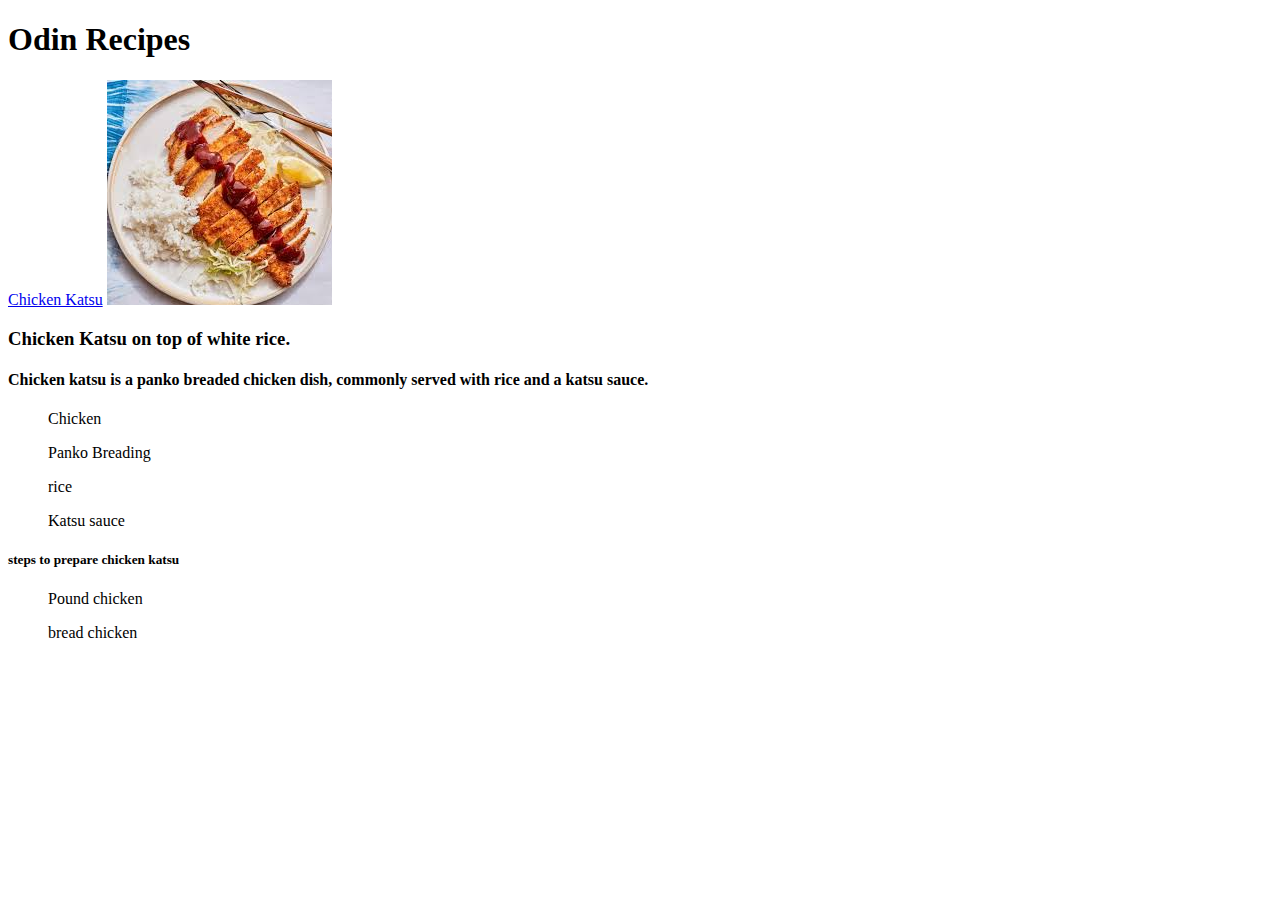
==== index.html @ 4813edbd "updates done by jflowers" ====
<!DOCTYPE html>
<html lang="en">
<head>
    <meta charset="UTF-8">
    <meta name="viewport" content="width=device-width, initial-scale=1.0">
    <title>Document</title>
</head>
<body>
    <h1>Odin Recipes</h1>
    <a href="Recipes/Chicken Katsu.html">Chicken Katsu</a>

    <img src="./images/chickenkatsurecipe.jpg">
    <h3>Chicken Katsu on top of white rice.</h3>
    <h4>Chicken katsu is a panko breaded chicken dish, commonly served with rice and a katsu sauce.</h4>
    <ul>Chicken</ul>
    <ul>Panko Breading</ul>
    <ul>rice</ul>
    <ul>Katsu sauce</ul>
    <h5>steps to prepare chicken katsu</h5>
    <ol>Pound chicken</ol>
    <ol>bread chicken</ol>
</body>
</html>
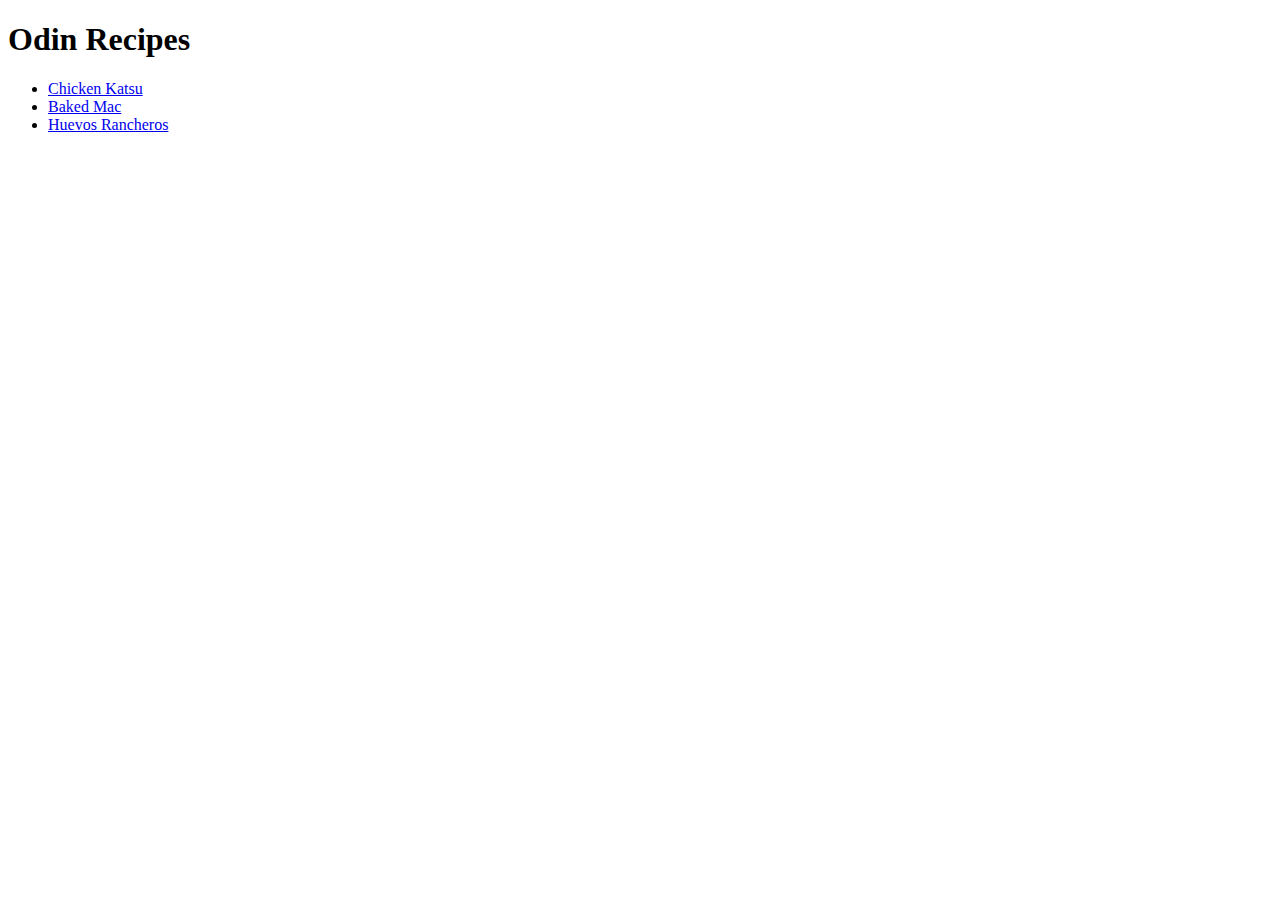
==== commit b666a794: "Added more recipes and included images.`" ====
--- a/index.html
+++ b/index.html
@@ -7,17 +7,11 @@
 </head>
 <body>
     <h1>Odin Recipes</h1>
-    <a href="Recipes/Chicken Katsu.html">Chicken Katsu</a>
 
-    <img src="./images/chickenkatsurecipe.jpg">
-    <h3>Chicken Katsu on top of white rice.</h3>
-    <h4>Chicken katsu is a panko breaded chicken dish, commonly served with rice and a katsu sauce.</h4>
-    <ul>Chicken</ul>
-    <ul>Panko Breading</ul>
-    <ul>rice</ul>
-    <ul>Katsu sauce</ul>
-    <h5>steps to prepare chicken katsu</h5>
-    <ol>Pound chicken</ol>
-    <ol>bread chicken</ol>
+    <ul>
+    <li><a href="Recipes/Chicken Katsu.html">Chicken Katsu</a></li>
+    <li><a href="Recipes/Baked Mac.html">Baked Mac</a></li>
+    <li><a href="Recipes/Huevos Rancheros.html">Huevos Rancheros</a></li>
+    </ul>
 </body>
 </html>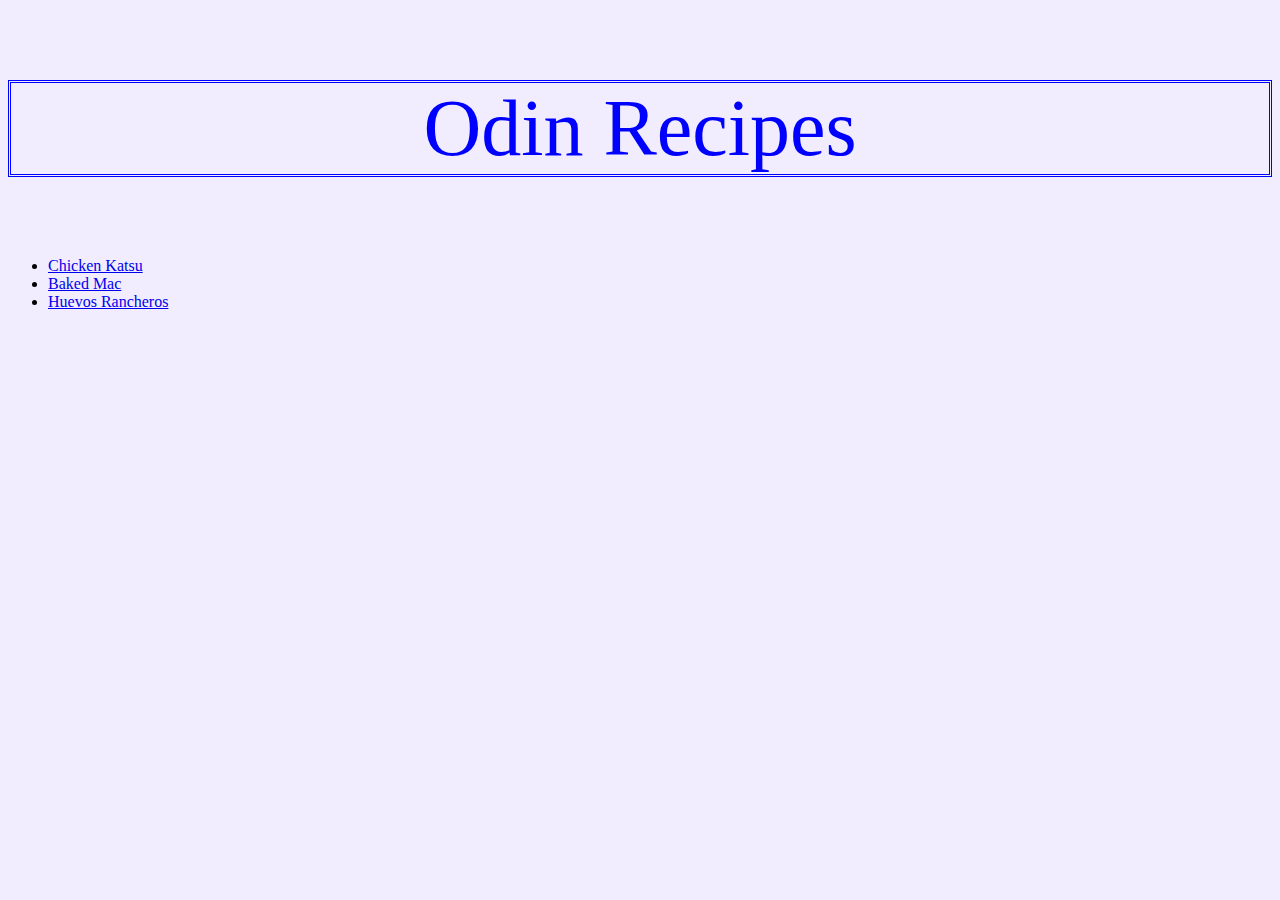
==== commit 871f990b: "added css to recipes HTML" ====
--- a/index.html
+++ b/index.html
@@ -4,9 +4,11 @@
     <meta charset="UTF-8">
     <meta name="viewport" content="width=device-width, initial-scale=1.0">
     <title>Document</title>
+    <link rel="stylesheet" type="text/css" href=style.css>
 </head>
 <body>
-    <h1>Odin Recipes</h1>
+    <p class="header">Odin Recipes</p>
+    <div>  </div>
 
     <ul>
     <li><a href="Recipes/Chicken Katsu.html">Chicken Katsu</a></li>
@@ -14,4 +16,5 @@
     <li><a href="Recipes/Huevos Rancheros.html">Huevos Rancheros</a></li>
     </ul>
 </body>
-</html>+</html>
+
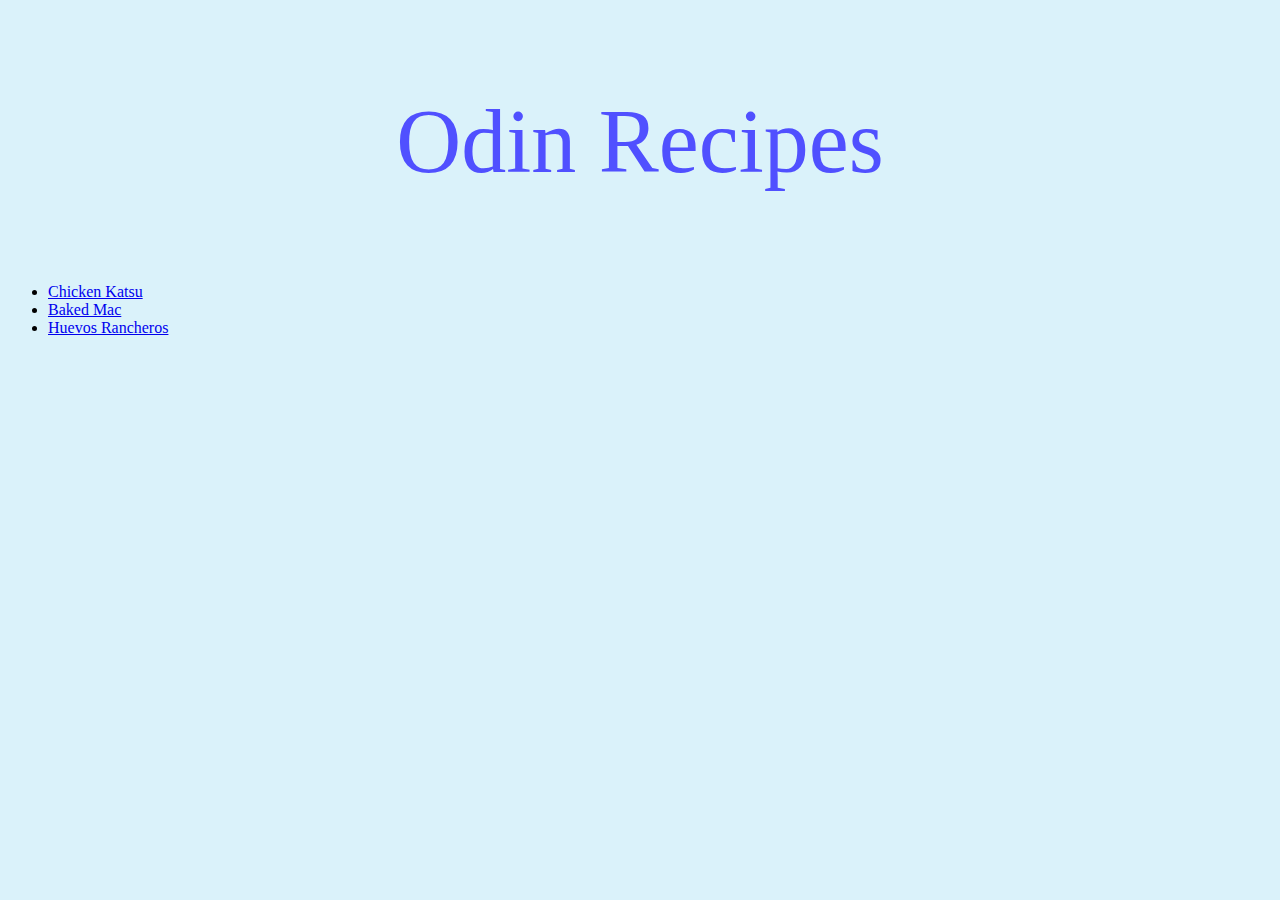
==== commit d2fdf05f: "added css to html" ====
--- a/index.html
+++ b/index.html
@@ -4,17 +4,15 @@
     <meta charset="UTF-8">
     <meta name="viewport" content="width=device-width, initial-scale=1.0">
     <title>Document</title>
-    <link rel="stylesheet" type="text/css" href=style.css>
+    <link rel="stylesheet" type="text/css" href="style.css">
 </head>
 <body>
-    <p class="header">Odin Recipes</p>
-    <div>  </div>
+    <p class="title">Odin Recipes</p>
 
     <ul>
-    <li><a href="Recipes/Chicken Katsu.html">Chicken Katsu</a></li>
-    <li><a href="Recipes/Baked Mac.html">Baked Mac</a></li>
-    <li><a href="Recipes/Huevos Rancheros.html">Huevos Rancheros</a></li>
+    <li class="button1"><a href="Recipes/Chicken Katsu.html">Chicken Katsu</a></li>
+    <li class="button2"><a href="Recipes/Baked Mac.html">Baked Mac</a></li>
+    <li class="button3"><a href="Recipes/Huevos Rancheros.html">Huevos Rancheros</a></li>
     </ul>
 </body>
-</html>
-
+</html>--- a/style.css
+++ b/style.css
@@ -0,0 +1,10 @@
+body {
+    background-color: rgb(218, 242, 250);
+}
+
+.title {
+    color: rgb(80, 80, 255);
+    font-size: 90px;
+    font-family: 'Times New Roman', Times, serif;
+    text-align: center;
+}
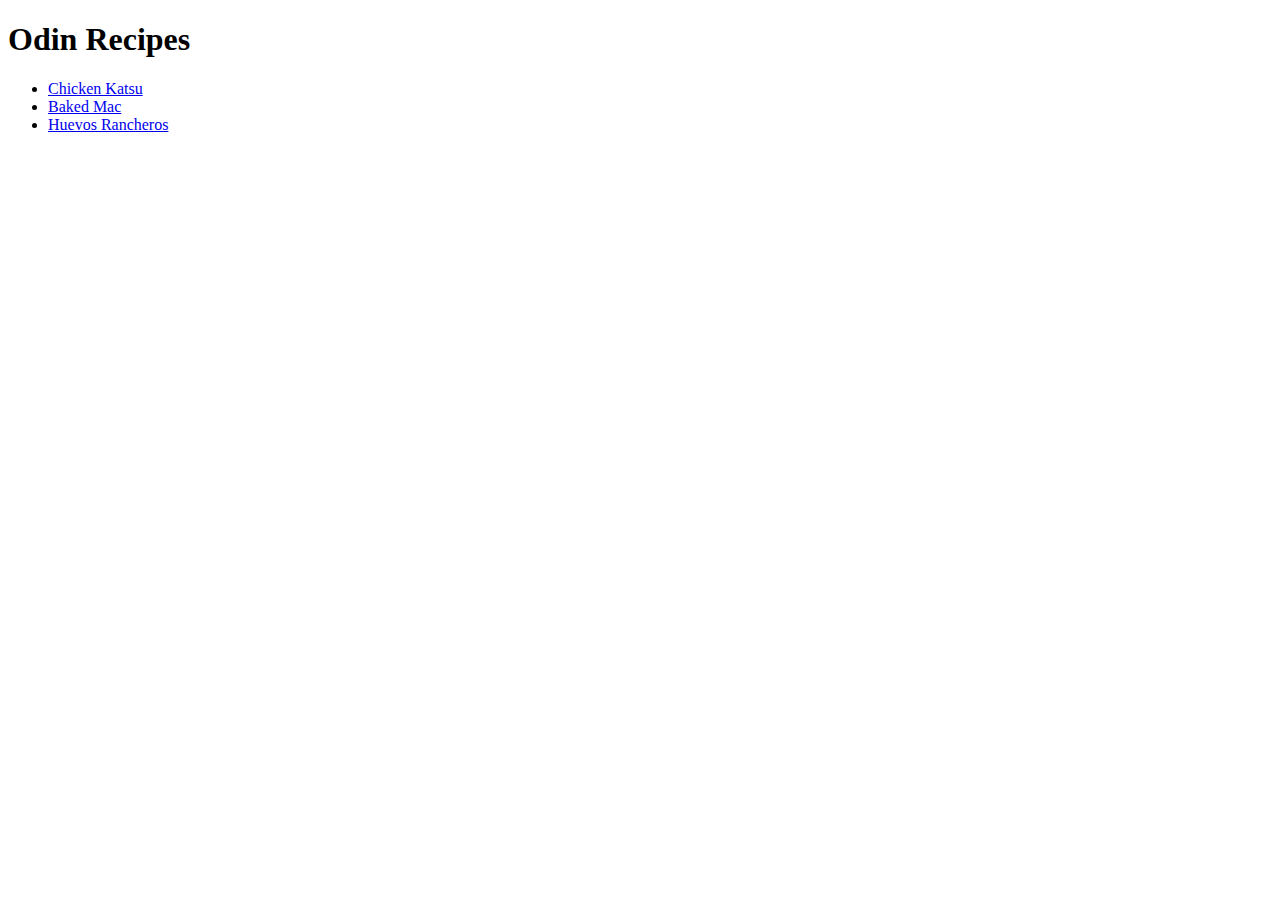
==== commit ab2ac83a: "Merge branch 'main' of github.com:FlowersJesus/ProjectRecipes" ====
--- a/index.html
+++ b/index.html
@@ -4,10 +4,9 @@
     <meta charset="UTF-8">
     <meta name="viewport" content="width=device-width, initial-scale=1.0">
     <title>Document</title>
-    <link rel="stylesheet" type="text/css" href="style.css">
 </head>
 <body>
-    <p class="title">Odin Recipes</p>
+    <h1>Odin Recipes</h1>
 
     <ul>
     <li class="button1"><a href="Recipes/Chicken Katsu.html">Chicken Katsu</a></li>
@@ -15,4 +14,5 @@
     <li class="button3"><a href="Recipes/Huevos Rancheros.html">Huevos Rancheros</a></li>
     </ul>
 </body>
-</html>+</html>
+
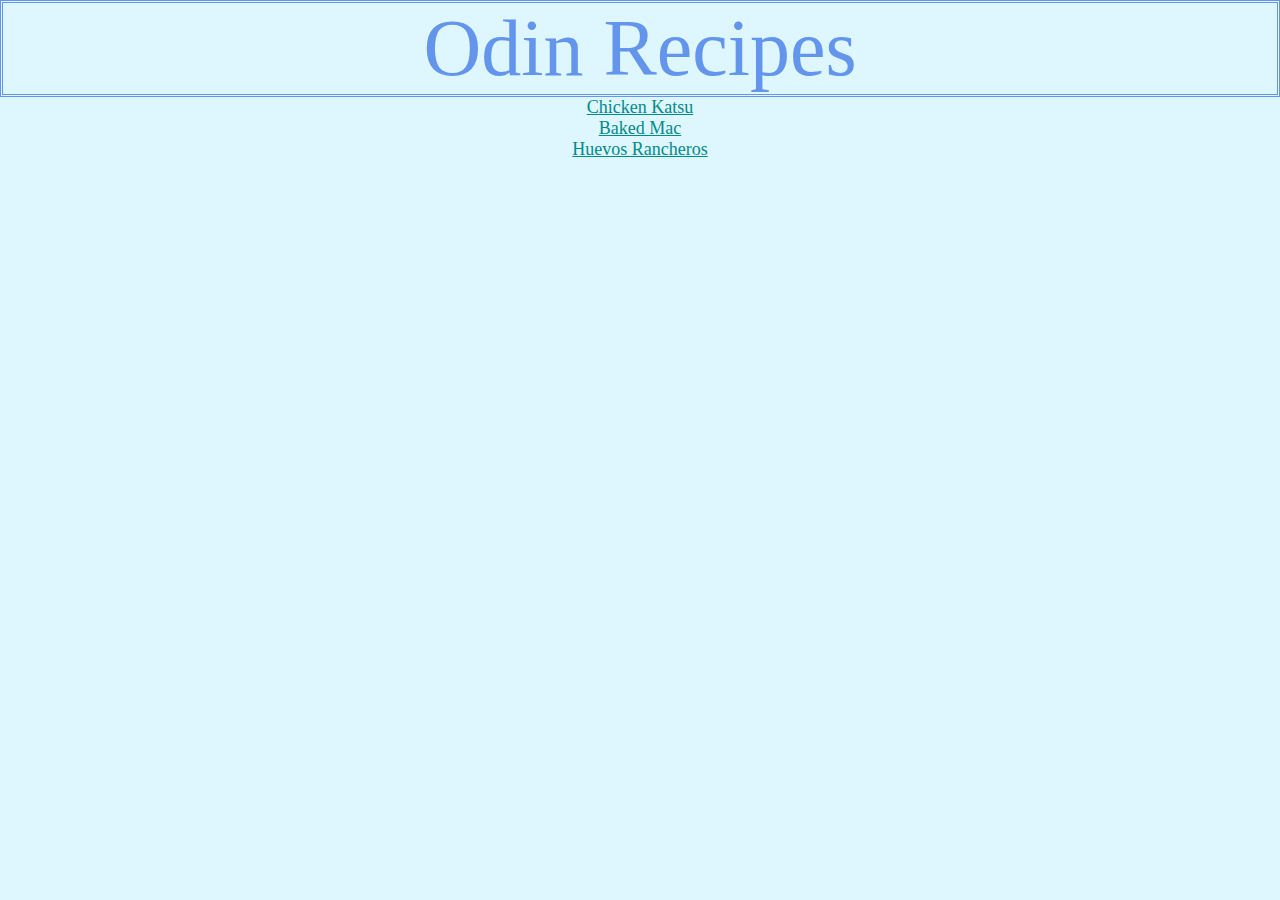
==== commit e926394d: "updated-recipes" ====
--- a/index.html
+++ b/index.html
@@ -4,14 +4,16 @@
     <meta charset="UTF-8">
     <meta name="viewport" content="width=device-width, initial-scale=1.0">
     <title>Document</title>
+    <link rel="stylesheet" type="text/css" href=style.css>
 </head>
 <body>
-    <h1>Odin Recipes</h1>
+    <p class="header">Odin Recipes</p>
+    
 
     <ul>
-    <li class="button1"><a href="Recipes/Chicken Katsu.html">Chicken Katsu</a></li>
-    <li class="button2"><a href="Recipes/Baked Mac.html">Baked Mac</a></li>
-    <li class="button3"><a href="Recipes/Huevos Rancheros.html">Huevos Rancheros</a></li>
+    <div class="list1"><a href="Recipes/Chicken Katsu.html">Chicken Katsu</a></div>
+    <li class="list2"><a href="Recipes/Baked Mac.html">Baked Mac</a></li>
+    <li class="list3"><a href="Recipes/Huevos Rancheros.html">Huevos Rancheros</a></li>
     </ul>
 </body>
 </html>
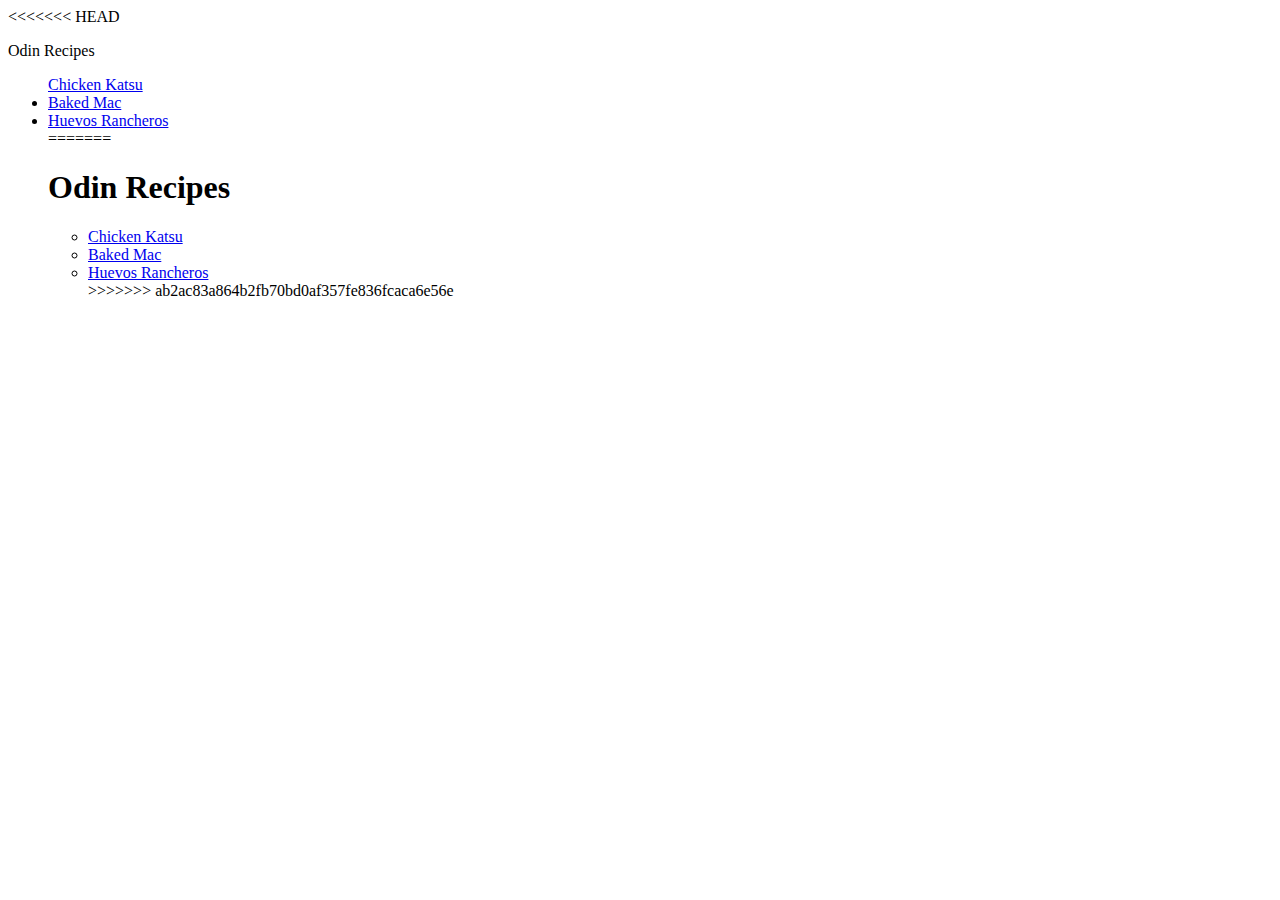
==== commit da39a7a6: "updated-recipes" ====
--- a/index.html
+++ b/index.html
@@ -4,9 +4,9 @@
     <meta charset="UTF-8">
     <meta name="viewport" content="width=device-width, initial-scale=1.0">
     <title>Document</title>
-    <link rel="stylesheet" type="text/css" href=style.css>
 </head>
 <body>
+<<<<<<< HEAD
     <p class="header">Odin Recipes</p>
     
 
@@ -14,6 +14,14 @@
     <div class="list1"><a href="Recipes/Chicken Katsu.html">Chicken Katsu</a></div>
     <li class="list2"><a href="Recipes/Baked Mac.html">Baked Mac</a></li>
     <li class="list3"><a href="Recipes/Huevos Rancheros.html">Huevos Rancheros</a></li>
+=======
+    <h1>Odin Recipes</h1>
+
+    <ul>
+    <li class="button1"><a href="Recipes/Chicken Katsu.html">Chicken Katsu</a></li>
+    <li class="button2"><a href="Recipes/Baked Mac.html">Baked Mac</a></li>
+    <li class="button3"><a href="Recipes/Huevos Rancheros.html">Huevos Rancheros</a></li>
+>>>>>>> ab2ac83a864b2fb70bd0af357fe836fcaca6e56e
     </ul>
 </body>
 </html>
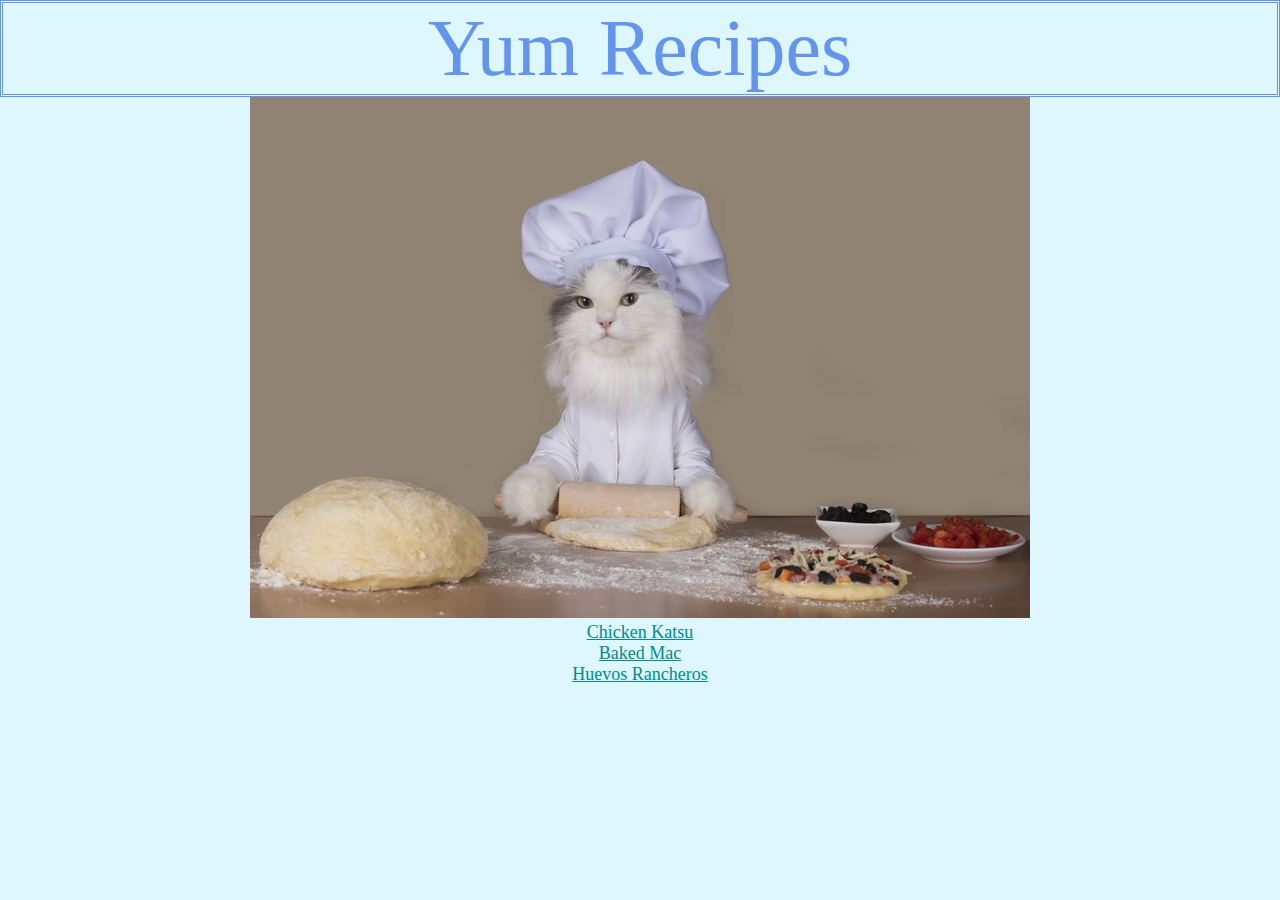
==== commit 19eaa26f: "updated-with-slight-css" ====
--- a/index.html
+++ b/index.html
@@ -4,24 +4,14 @@
     <meta charset="UTF-8">
     <meta name="viewport" content="width=device-width, initial-scale=1.0">
     <title>Document</title>
-</head>
+    <link rel="stylesheet" type="text/css" href="style.css">
 <body>
-<<<<<<< HEAD
-    <p class="header">Odin Recipes</p>
-    
-
+    <p class="header">Yum Recipes</p>
+   <div class=chefcat> <img src="./images/chefcat.jpg" alt="Chef Cat"> </div>
     <ul>
     <div class="list1"><a href="Recipes/Chicken Katsu.html">Chicken Katsu</a></div>
     <li class="list2"><a href="Recipes/Baked Mac.html">Baked Mac</a></li>
     <li class="list3"><a href="Recipes/Huevos Rancheros.html">Huevos Rancheros</a></li>
-=======
-    <h1>Odin Recipes</h1>
-
-    <ul>
-    <li class="button1"><a href="Recipes/Chicken Katsu.html">Chicken Katsu</a></li>
-    <li class="button2"><a href="Recipes/Baked Mac.html">Baked Mac</a></li>
-    <li class="button3"><a href="Recipes/Huevos Rancheros.html">Huevos Rancheros</a></li>
->>>>>>> ab2ac83a864b2fb70bd0af357fe836fcaca6e56e
     </ul>
 </body>
 </html>
--- a/style.css
+++ b/style.css
@@ -0,0 +1,55 @@
+*{
+Margin: 0px;
+padding: 0px;
+box-sizing: border-box;
+text-align: center;
+}
+body {
+    background-color: rgb(218, 242, 250);
+}
+
+.title {
+    color: rgb(80, 80, 255);
+    font-size: 90px;
+    font-family: 'Times New Roman', Times, serif;
+    text-align: center;
+}
+
+body {
+    background-color:rgba(214, 244, 254, 0.804);
+}
+/* text below controls all links, how to choose seperate links*/
+a{
+    font-size: 18px;
+    color:darkcyan;
+    
+}
+.chickenkatsu{
+    border-style: ridge;
+}
+.chefcat
+
+
+
+/* do these lists do anything*/
+list1{
+   align-items: center;
+}
+
+/*do these lists do anything*/
+
+.header {
+    font-family: 'Times New Roman', Times, serif;
+    text-align: center;
+    color: cornflowerblue;
+    font-size: 80px;
+    border-style: double;   
+}
+
+.ingredientsbox {
+    padding: 10px;
+    margin: 10px;
+    border: 10px;
+    border-style: ridge;
+}
+
